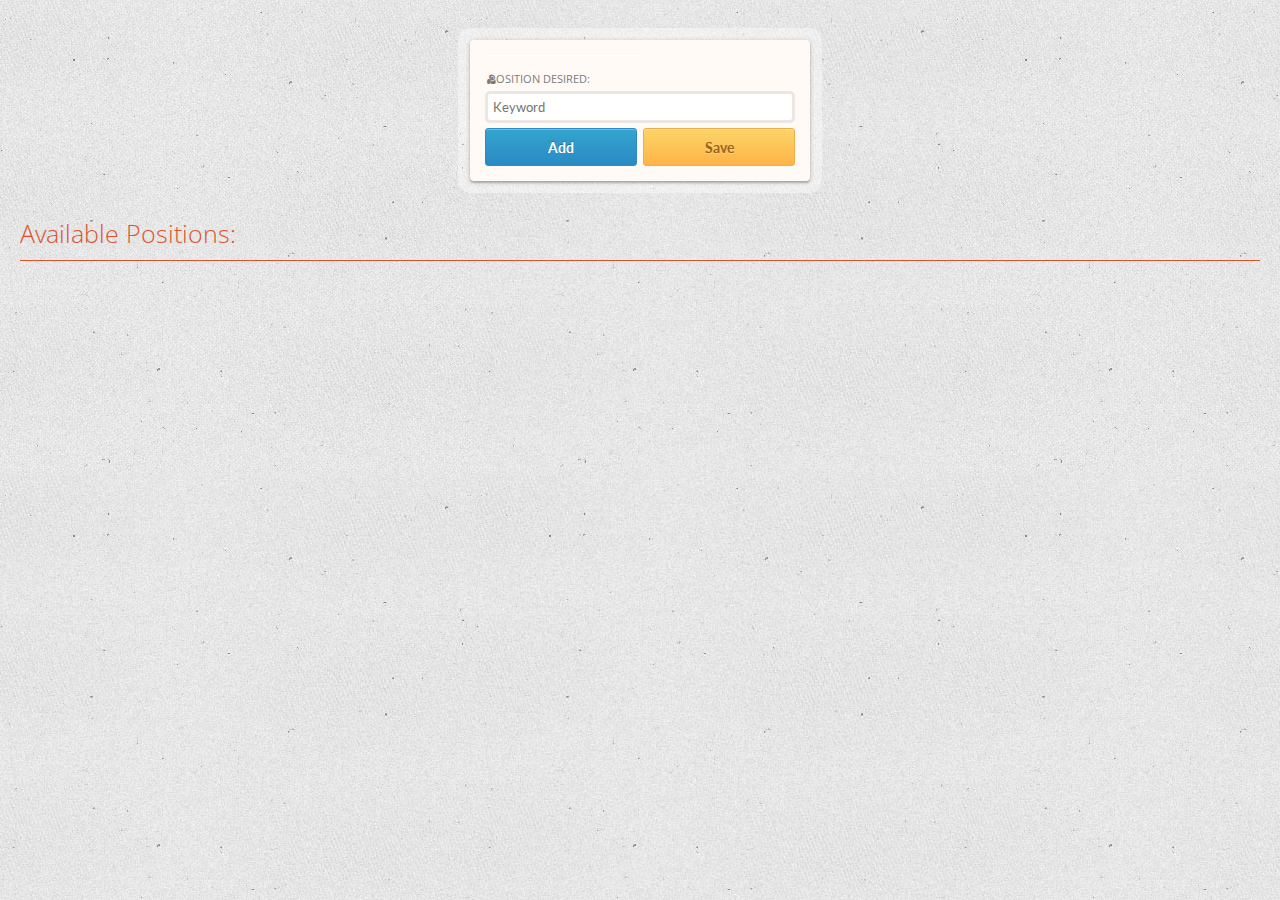
==== index.html @ e94922c9 "Looking good, keywords are being listed with styles" ====
<!DOCTYPE html>
<html lang="en">
    <head>
		<meta charset="UTF-8" />
        <meta http-equiv="X-UA-Compatible" content="IE=edge,chrome=1">
		<meta name="viewport" content="width=device-width, initial-scale=1.0">
        <title>Job Alert Form</title>
        <link rel="shortcut icon" href="../favicon.ico">
        <link rel="stylesheet" type="text/css" href="css/style.css" />
        <link rel="stylesheet" type="text/css" href="css/font-awesome.css" />

        <!--[if lte IE 7]><style>.main{display:none;} .support-note .note-ie{display:block;}</style><![endif]-->
		
    <link href="http://fonts.googleapis.com/css?family=Open+Sans:400,300,600,700" rel="stylesheet" type="text/css">

      <style>
        html, body {
          height: 700px;
          overflow-y: scroll;
        }

        body {
          font-family: "Open Sans", sans-serif;
          font-weight: 400;
          margin: 0;
          min-width: 400px;
          overflow-x: hidden;
          padding: 20px;
          background-color: #D9DBDA;
        }


        h1 {
          border-bottom: 1px solid #DA552F;
          color: #DA552F;
          font-size: 25px;
          font-weight: lighter;
          margin: 0;
          padding-bottom: 10px;
        }

        h1 a {
          color: #3FACC1;
          font-size: 14px;
          margin-left: 20px;
        }

        h2 {
          padding: 0px 10px;
          color: #534540;
          font-size: 13px;
          margin: 0;
        }

        p.source-site {
          color: #999;
          font-size: 11px;
          margin: 0;
          padding-left: 10px;
        }

        a {
          color: inherit;
          outline: 0;
          text-decoration: none;
        }

        a:hover {
          text-decoration: underline;
        }

        a:active {
          outline: 0;
        }
  
        

        div.listing {
          width: 340px;
          margin: 5px auto 0;
          padding: 0 0 10px 45px;
          position: relative;
          background: #fffaf6;
          border-radius: 4px;
         /* color: #7e7975;*/
          box-shadow:
              0 2px 2px rgba(0,0,0,0.2),
              0 1px 5px rgba(0,0,0,0.2),
              0 0 0 8px rgba(255,255,255,0.4);
        }

        span.bullet {
            float: left;
            height: 30px;
            position: absolute;
            left: 20px;
            top: 10px;
            width: 30px;
            color: #7e7975;
          }


        li.keyword {
          display: inline;
          margin: 5px;
          padding: 3px;
          position: relative;
          background: #fffaf6;
          border-radius: 2px;
         /* color: #7e7975;*/
          box-shadow:
              0 2px 2px rgba(0,0,0,0.2),
              0 1px 5px rgba(0,0,0,0.2),
              0 0 0 8px rgba(255,255,255,0.4);

        }
      </style>

    </head>
    <body>
      <div>
        <span id="signinButton">
          <span
            class="g-signin"
            data-callback="signinCallback"
            data-clientid="633513668424-b28ashfpv2cd8n6g4eg1mquk8taj3pf0.apps.googleusercontent.com"
            data-cookiepolicy="single_host_origin"
            data-requestvisibleactions="http://schema.org/AddAction"
            data-scope="https://www.googleapis.com/auth/plus.login">
          </span>
        </span>
  	   	<section class="main">
  				<form class="form-2">
            <p class="tab_url">
            </p>
  					<p class="float">
  						<label for="login"><i class="icon-user"></i>Position desired:</label>
  						<input id="keyword" type="text" name="keyword" placeholder="Keyword">
  					</p>
  					<p class="clearfix">
  						<a href="#" class="add-btn">Add</a>
              <input type="submit" name="submit" value="Save">
  					</p>
  				</form>​​
  			</section>

        <ul class="keyword-list">
        </ul>
      
      </div>
      <h1 id="available-pos">Available Positions:</h1>
      <div class="listings"></div>
      <script src="js/jquery-2.1.1.min.js"></script>
      <script src="js/identity.js"></script>
      <script src="js/pusher.min.js" type="text/javascript"></script>
      <script src="js/popup.js"></script>

 
      <!-- Place this asynchronous JavaScript just before your </body> tag -->
      <!-- <script type="text/javascript">
        (function() {
         var po = document.createElement('script'); po.type = 'text/javascript'; po.async = true;
         po.src = 'https://apis.google.com/js/client:plusone.js';
         var s = document.getElementsByTagName('script')[0]; s.parentNode.insertBefore(po, s);
       })();
      </script>
      <script src="js/signin.js"></script> -->
    </body>
</html>
---- css/style.css ----
/* General Demo Style */
@import url(http://fonts.googleapis.com/css?family=Lato:300,400,700);

html { height: 100%; }

body {
    font-family: 'Lato', Calibri, Arial, sans-serif;
    background: #ddd url(../images/bg.jpg) repeat top left;
    font-weight: 300;
    font-size: 15px;
    color: #333;
    -webkit-font-smoothing: antialiased;
    overflow-y: scroll;
    overflow-x: hidden;
}

a {
    color: #555;
    text-decoration: none;
}

.container {
    width: 100%;
    position: relative;
}

.clr {
    clear: both;
    padding: 0;
    height: 0;
    margin: 0;
}

.main {
    width: 90%;
    margin: 0 auto;
    position: relative;
}

.container > header {
    margin: 10px;
    padding: 20px 10px 10px 10px;
    position: relative;
    display: block;
    text-shadow: 1px 1px 1px rgba(0,0,0,0.2);
    text-align: center;
}

.container > header h1 {
    font-size: 30px;
    line-height: 38px;
    margin: 0;
    position: relative;
    font-weight: 300;
    color: #666;
    text-shadow: 0 1px 1px rgba(255,255,255,0.6);
}

.container > header h2 {
    font-size: 14px;
    font-weight: 300;
    margin: 0;
    padding: 15px 0 5px 0;
    color: #666;
    font-family: Cambria, Georgia, serif;
    font-style: italic;
    text-shadow: 0 1px 1px rgba(255,255,255,0.6);
}

@import url('demo.css');
@import url('font-awesome.css');

/* GLOBALS */

*,
*:after,
*:before {
    -webkit-box-sizing: border-box;
    -moz-box-sizing: border-box;
    -ms-box-sizing: border-box;
    -o-box-sizing: border-box;
    box-sizing: border-box;
    padding: 0;
    margin: 0;
}

.clearfix:after {
    content: "";
    display: table;
    clear: both;
}


.form-2 {
    /* Size and position */
    width: 340px;
    margin: 20px auto 15px;
    padding: 15px;
    position: relative;

    /* Styles */
    background: #fffaf6;
    border-radius: 4px;
    color: #7e7975;
    box-shadow:
        0 2px 2px rgba(0,0,0,0.2),
        0 1px 5px rgba(0,0,0,0.2),
        0 0 0 12px rgba(255,255,255,0.4);
}

.form-2 h1 .sign-up {
    color: #ffb347;
    padding-left: 2px;
}

.form-2 .float {
    width: 50%;
    float: left;
    padding-top: 15px;
    border-top: 1px solid rgba(255,255,255,1);
}

.form-2 .float:first-of-type {
    padding-right: 5px;
}

.form-2 label {
    display: block;
    padding: 0 0 5px 2px;
    cursor: pointer;
    text-transform: uppercase;
    font-weight: 400;
    text-shadow: 0 1px 0 rgba(255,255,255,0.8);
    font-size: 11px;
}

.form-2 label i {
    margin-right: -8px; /* Gap between icon and text */
    display: inline-block;
    width: 10px;
}

.form-2 input[type=text] {
    font-family: 'Lato', Calibri, Arial, sans-serif;
    font-size: 13px;
    font-weight: 400;
    display: block;
    width: 200%;
    padding: 5px;
    margin-bottom: 5px;
    border: 3px solid #ebe6e2;
    border-radius: 5px;
    -webkit-transition: all 0.3s ease-out;
    -moz-transition: all 0.3s ease-out;
    -ms-transition: all 0.3s ease-out;
    -o-transition: all 0.3s ease-out;
    transition: all 0.3s ease-out;
}


.form-2 label:hover ~ input {
    border-color: #CCC;
}

.form-2 input[type=text]:focus {
    border-color: #BBB;
    outline: none; /* Remove Chrome's outline */
}

.form-2 input[type=submit],
.form-2 .add-btn {
    /* Size and position */
    width: 49%;
    height: 38px;
    float: left;
    position: relative;

    /* Styles */
    box-shadow: inset 0 1px rgba(255,255,255,0.3);
    border-radius: 3px;
    cursor: pointer;

    /* Font styles */
    font-family: 'Lato', Calibri, Arial, sans-serif;
    font-size: 14px;
    line-height: 38px; /* Same as height */
    text-align: center;
    font-weight: bold;
}

.form-2 input[type=submit] {
    margin-left: 1%;
    background: #fbd568; /* Fallback */
    background: -moz-linear-gradient(#fbd568, #ffb347);
    background: -ms-linear-gradient(#fbd568, #ffb347);
    background: -o-linear-gradient(#fbd568, #ffb347);
    background: -webkit-gradient(linear, 0 0, 0 100%, from(#fbd568), to(#ffb347));
    background: -webkit-linear-gradient(#fbd568, #ffb347);
    background: linear-gradient(#fbd568, #ffb347);
    border: 1px solid #f4ab4c;
    color: #996319;
    text-shadow: 0 1px rgba(255,255,255,0.3);
}

.form-2 .add-btn {
    margin-right: 1%;
    background: #34a5cf; /* Fallback */
    background: -moz-linear-gradient(#34a5cf, #2a8ac4);
    background: -ms-linear-gradient(#34a5cf, #2a8ac4);
    background: -o-linear-gradient(#34a5cf, #2a8ac4);
    background: -webkit-gradient(linear, 0 0, 0 100%, from(#34a5cf), to(#2a8ac4));
    background: -webkit-linear-gradient(#34a5cf, #2a8ac4);
    background: linear-gradient(#34a5cf, #2a8ac4);
    border: 1px solid #2b8bc7;
    color: #ffffff;
    text-shadow: 0 -1px rgba(0,0,0,0.3);
    text-decoration: none;
}

.form-2 input[type=submit]:hover,
.form-2 .add-btn:hover {
    box-shadow:
        inset 0 1px rgba(255,255,255,0.3),
        inset 0 20px 40px rgba(255,255,255,0.15);
}

.form-2 input[type=submit]:active,
.form-2 .add-btn:active{
    top: 1px;
}

/* Fallback fro broswers that don't support box shadows */
.no-boxshadow .form-2 input[type=submit]:hover {
    background: #ffb347;
}

.no-boxshadow .form-2 .add-btn:hover {
    background: #2a8ac4;
}

.form-2 p:last-of-type {
    clear: both;
}
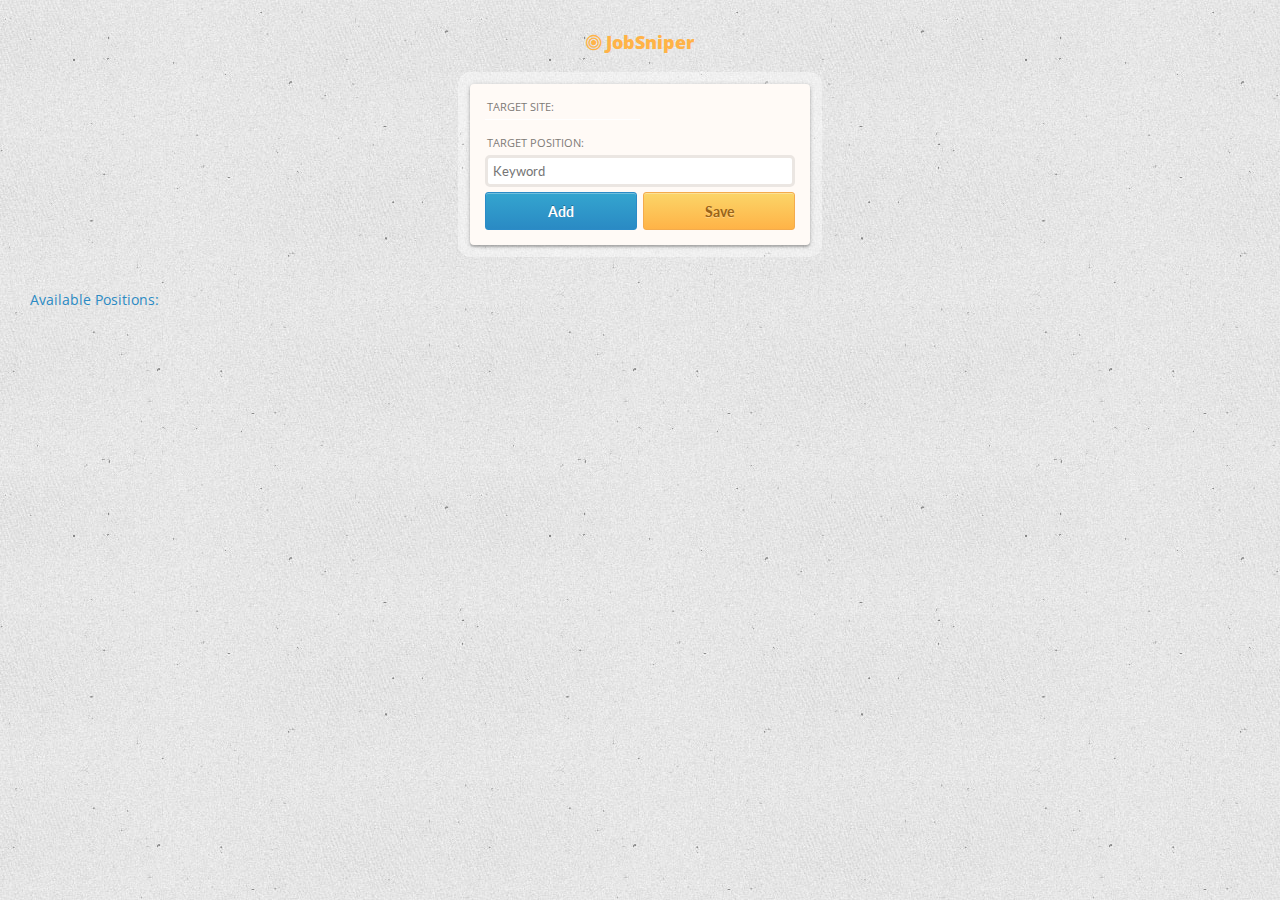
==== commit a182687c: "Added logo and more styling" ====
--- a/index.html
+++ b/index.html
@@ -31,12 +31,17 @@
 
 
         h1 {
-          border-bottom: 1px solid #DA552F;
-          color: #DA552F;
-          font-size: 25px;
-          font-weight: lighter;
-          margin: 0;
+          color:  #534540;
+          font-weight: 300;
+          font-size: 18px;
+          margin: 10px;
           padding-bottom: 10px;
+        }
+
+        h1#main-head {
+          text-align: center;
+          font-weight: 900;
+          color: #ffb347;
         }
 
         h1 a {
@@ -114,6 +119,17 @@
               0 0 0 8px rgba(255,255,255,0.4);
 
         }
+
+        h1#listing-head {
+          font-weight: 400;
+          color: #2a8ac4;
+          font-size: 14px;
+        }
+
+        p.tab-url {
+          word-wrap: break-word;
+        }
+
       </style>
 
     </head>
@@ -129,12 +145,14 @@
             data-scope="https://www.googleapis.com/auth/plus.login">
           </span>
         </span>
-  	   	<section class="main">
+  	   	<section class="main"> 
+          <h1 id="main-head"><i class="fa fa-bullseye"></i> JobSniper</h1>
   				<form class="form-2">
+            <label for="url">Target Site:</label>
             <p class="tab_url">
             </p>
   					<p class="float">
-  						<label for="login"><i class="icon-user"></i>Position desired:</label>
+  						<label for="position">Target Position:</label>
   						<input id="keyword" type="text" name="keyword" placeholder="Keyword">
   					</p>
   					<p class="clearfix">
@@ -148,7 +166,7 @@
         </ul>
       
       </div>
-      <h1 id="available-pos">Available Positions:</h1>
+      <h1 id="listing-head">Available Positions:</h1>
       <div class="listings"></div>
       <script src="js/jquery-2.1.1.min.js"></script>
       <script src="js/identity.js"></script>
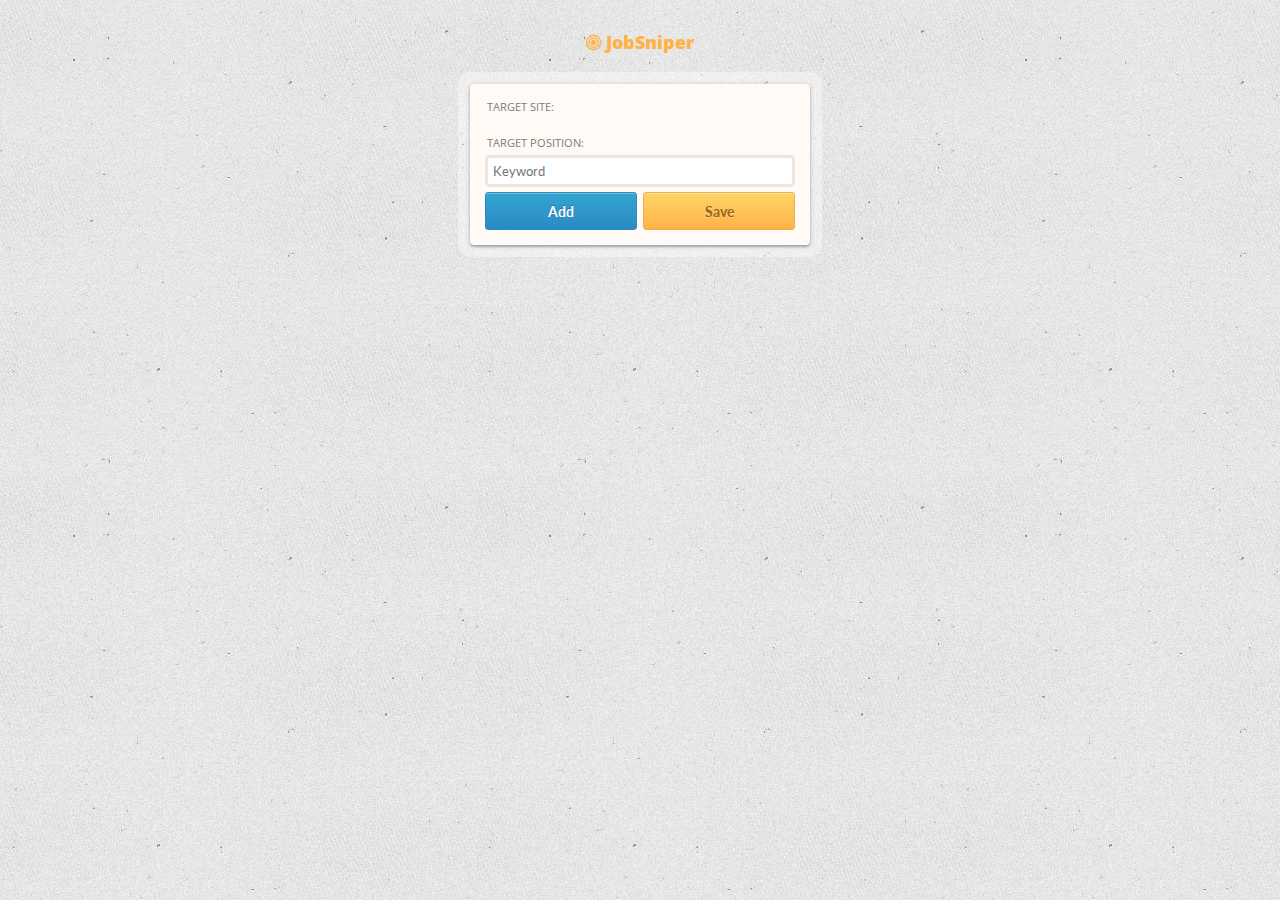
==== commit e0d62d59: "Added support for come separated strings" ====
--- a/index.html
+++ b/index.html
@@ -127,6 +127,7 @@
         }
 
         p.tab-url {
+          max-width: 300px;
           word-wrap: break-word;
         }
 
@@ -166,8 +167,8 @@
         </ul>
       
       </div>
-      <h1 id="listing-head">Available Positions:</h1>
       <div class="listings"></div>
+      <h1 id="listing-head"></h1>
       <script src="js/jquery-2.1.1.min.js"></script>
       <script src="js/identity.js"></script>
       <script src="js/pusher.min.js" type="text/javascript"></script>
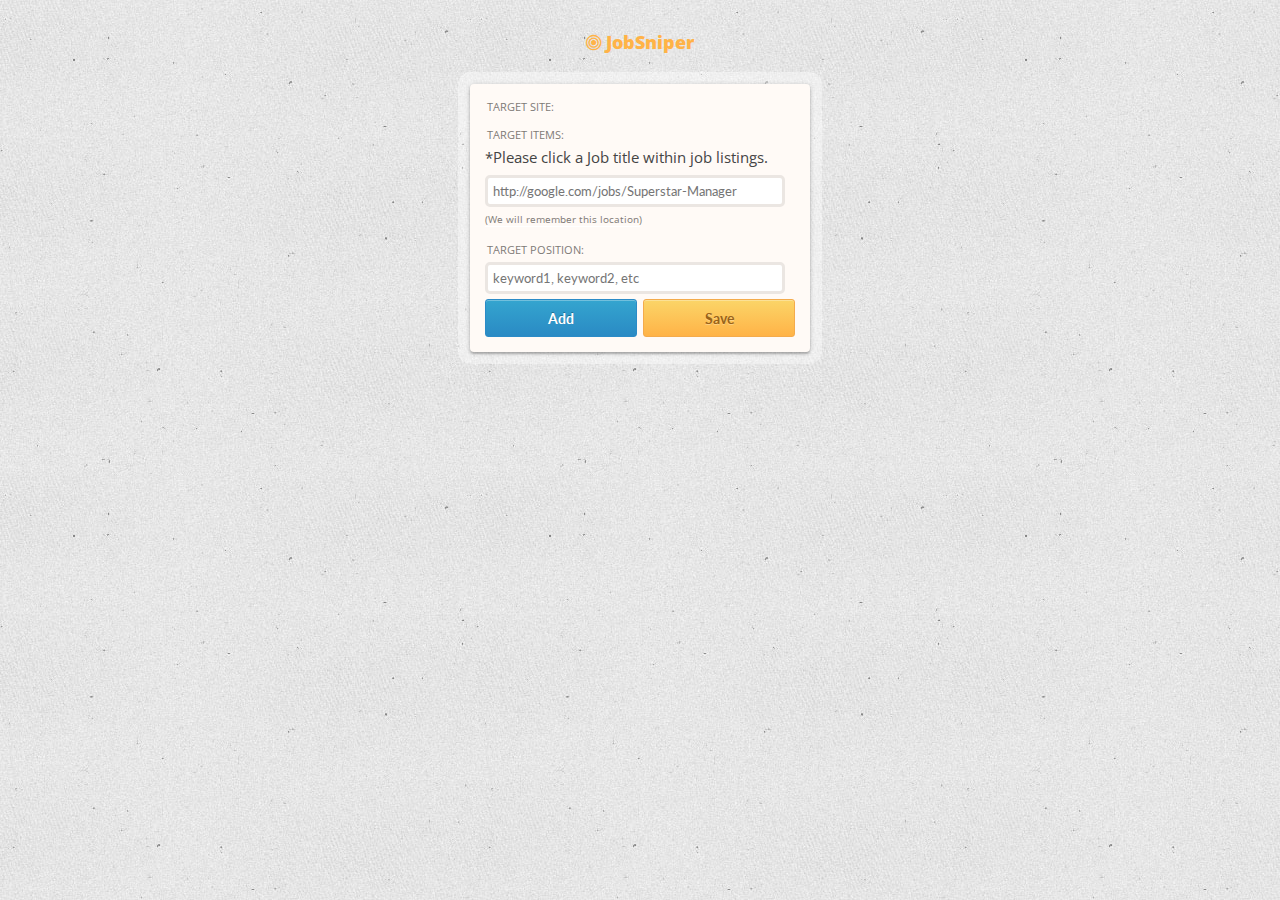
==== commit a83a5e20: "loading jquery in the background and getting the url from the host page" ====
--- a/index.html
+++ b/index.html
@@ -126,10 +126,21 @@
           font-size: 14px;
         }
 
+        p.frm-desc {
+          margin-bottom: 8px;
+          color: #444444;
+        }
+
         p.tab-url {
           max-width: 300px;
           word-wrap: break-word;
         }
+
+        p.sub {
+          font-size: 10px;
+        }
+
+
 
       </style>
 
@@ -149,26 +160,36 @@
   	   	<section class="main"> 
           <h1 id="main-head"><i class="fa fa-bullseye"></i> JobSniper</h1>
   				<form class="form-2">
-            <label for="url">Target Site:</label>
-            <p class="tab_url">
-            </p>
-  					<p class="float">
-  						<label for="position">Target Position:</label>
-  						<input id="keyword" type="text" name="keyword" placeholder="Keyword">
-  					</p>
-  					<p class="clearfix">
-  						<a href="#" class="add-btn">Add</a>
-              <input type="submit" name="submit" value="Save">
-  					</p>
+            
+            <label for="tab_url">Target Site:</label>
+            <p class="frm-desc tab_url" name="tab_url"></p>
+            
+            <label for="click-url">Target Items:</label>
+            <p class="frm-desc click-url" name="click_url">*Please click a Job title within job listings. </p>
+            <input id="click-url" type="url" name="click-url" placeholder="http://google.com/jobs/Superstar-Manager">
+            <p class="sub">(We will remember this location)</p>
+           
+            <div class="frm-step2">
+    					
+              <p class="float">
+    						<label for="position">Target Position:</label>
+    						<input id="keyword" type="text" name="keyword" placeholder="keyword1, keyword2, etc">
+    					</p>
+    					<p class="clearfix ">
+    						<a href="#" class="add-btn">Add</a>
+                <input type="submit" name="submit" value="Save">
+    					</p>
+            </div>
   				</form>​​
   			</section>
 
-        <ul class="keyword-list">
-        </ul>
-      
+        <ul class="keyword-list"></ul>
+        <p class="error"></p>
+        
       </div>
+      <h1 id="listing-head"></h1>
       <div class="listings"></div>
-      <h1 id="listing-head"></h1>
+ 
       <script src="js/jquery-2.1.1.min.js"></script>
       <script src="js/identity.js"></script>
       <script src="js/pusher.min.js" type="text/javascript"></script>
--- a/css/style.css
+++ b/css/style.css
@@ -145,7 +145,7 @@
     font-size: 13px;
     font-weight: 400;
     display: block;
-    width: 200%;
+    width: 300px;
     padding: 5px;
     margin-bottom: 5px;
     border: 3px solid #ebe6e2;
@@ -157,12 +157,34 @@
     transition: all 0.3s ease-out;
 }
 
+.form-2 input[type=url] {
+    font-family: 'Lato', Calibri, Arial, sans-serif;
+    font-size: 13px;
+    font-weight: 400;
+    display: block;
+    width: 300px;
+    padding: 5px;
+    margin-bottom: 5px;
+    border: 3px solid #ebe6e2;
+    border-radius: 5px;
+    -webkit-transition: all 0.3s ease-out;
+    -moz-transition: all 0.3s ease-out;
+    -ms-transition: all 0.3s ease-out;
+    -o-transition: all 0.3s ease-out;
+    transition: all 0.3s ease-out;
+}
+
 
 .form-2 label:hover ~ input {
     border-color: #CCC;
 }
 
 .form-2 input[type=text]:focus {
+    border-color: #BBB;
+    outline: none; /* Remove Chrome's outline */
+}
+
+.form-2 input[type=url]:focus {
     border-color: #BBB;
     outline: none; /* Remove Chrome's outline */
 }
@@ -229,6 +251,10 @@
     top: 1px;
 }
 
+.form-2 .input-error input{
+    border-color: #ea4444;
+}
+
 /* Fallback fro broswers that don't support box shadows */
 .no-boxshadow .form-2 input[type=submit]:hover {
     background: #ffb347;
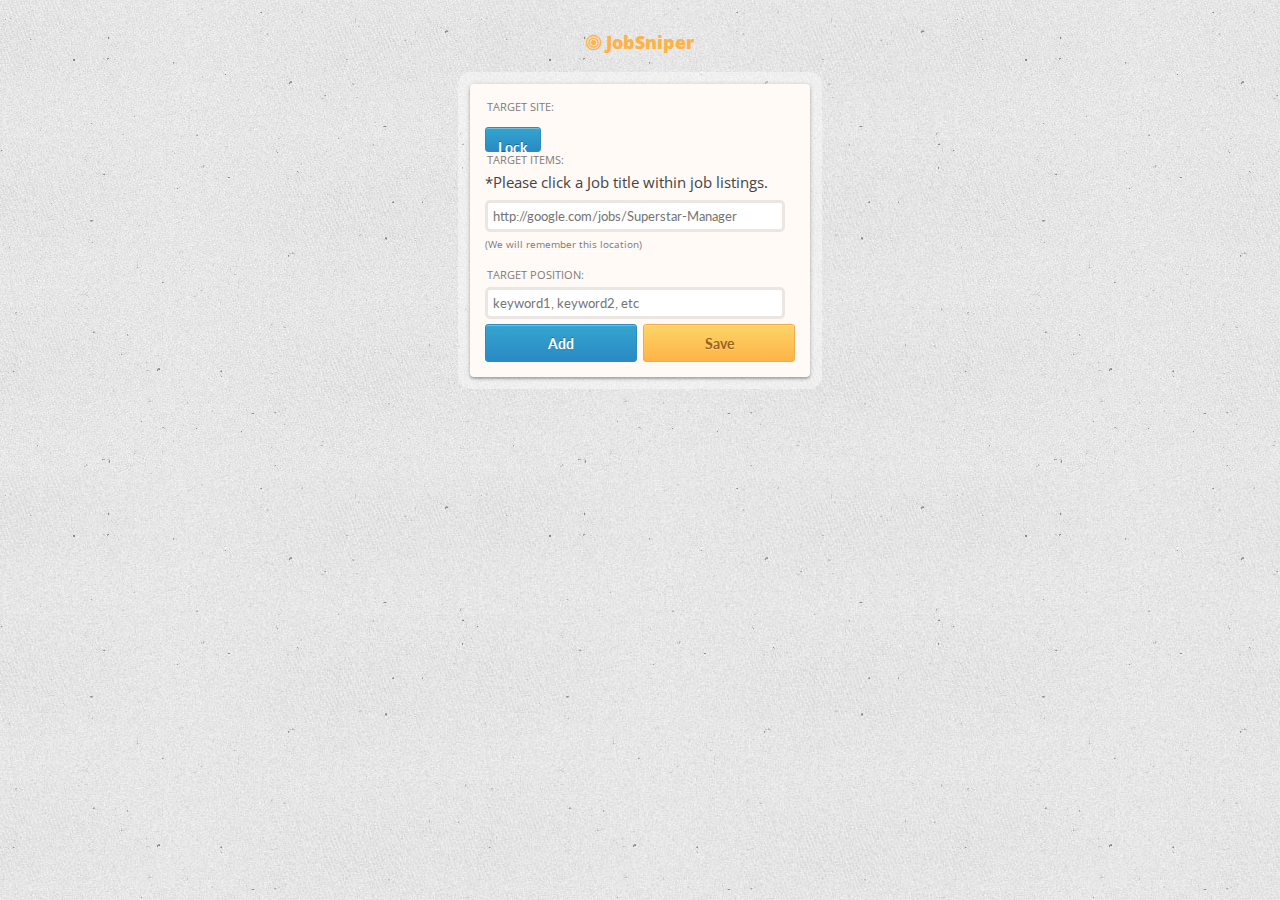
==== commit 95abce52: "Added lock button for the original url" ====
--- a/index.html
+++ b/index.html
@@ -163,6 +163,8 @@
             
             <label for="tab_url">Target Site:</label>
             <p class="frm-desc tab_url" name="tab_url"></p>
+            <a href="#" class="lock-btn"><span>Lock<span></a>
+              <p class="clearfix "></p>
             
             <label for="click-url">Target Items:</label>
             <p class="frm-desc click-url" name="click_url">*Please click a Job title within job listings. </p>
--- a/css/style.css
+++ b/css/style.css
@@ -189,6 +189,52 @@
     outline: none; /* Remove Chrome's outline */
 }
 
+.form-2 .lock-btn {
+    /* Size and position */
+    width: 18%;
+    height: 25px;
+    float: left;
+    position: relative;
+
+    /* Styles */
+    box-shadow: inset 0 1px rgba(255,255,255,0.3);
+    border-radius: 3px;
+    cursor: pointer;
+
+    /* Font styles */
+    font-family: 'Lato', Calibri, Arial, sans-serif;
+    font-size: 14px;
+    line-height: 38px; /* Same as height */
+    text-align: center;
+    font-weight: bold;
+}
+    
+.form-2 .lock-btn span { display:inline-block; vertical-align:middle }
+
+.form-2 .lock-btn {
+    margin-right: 1%;
+    background: #34a5cf; /* Fallback */
+    background: -moz-linear-gradient(#34a5cf, #2a8ac4);
+    background: -ms-linear-gradient(#34a5cf, #2a8ac4);
+    background: -o-linear-gradient(#34a5cf, #2a8ac4);
+    background: -webkit-gradient(linear, 0 0, 0 100%, from(#34a5cf), to(#2a8ac4));
+    background: -webkit-linear-gradient(#34a5cf, #2a8ac4);
+    background: linear-gradient(#34a5cf, #2a8ac4);
+    border: 1px solid #2b8bc7;
+    color: #ffffff;
+    text-shadow: 0 -1px rgba(0,0,0,0.3);
+    text-decoration: none;
+}
+
+.form-2 .lock-btn:hover {
+    box-shadow:
+        inset 0 1px rgba(255,255,255,0.3),
+        inset 0 20px 40px rgba(255,255,255,0.15);
+}
+.form-2 .lock-btn:active{
+    top: 1px;
+}
+
 .form-2 input[type=submit],
 .form-2 .add-btn {
     /* Size and position */
@@ -208,7 +254,7 @@
     line-height: 38px; /* Same as height */
     text-align: center;
     font-weight: bold;
-}
+} 
 
 .form-2 input[type=submit] {
     margin-left: 1%;
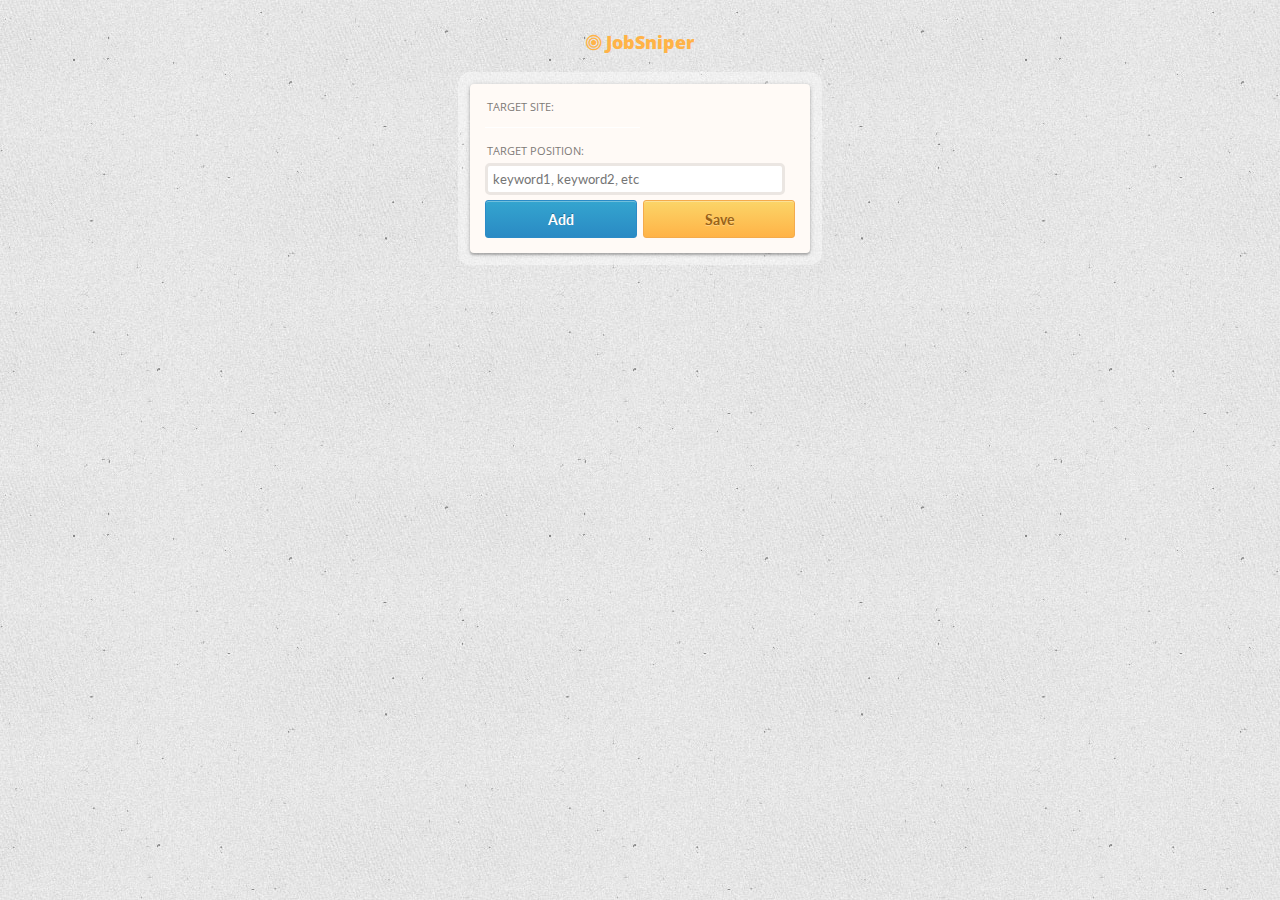
==== commit 3a19c696: "reverted to a state of the app without target url" ====
--- a/index.html
+++ b/index.html
@@ -151,7 +151,7 @@
           <span
             class="g-signin"
             data-callback="signinCallback"
-            data-clientid="633513668424-b28ashfpv2cd8n6g4eg1mquk8taj3pf0.apps.googleusercontent.com"
+            data-clientid="858545004399-tlfkq1hfdbktductlb0qdvjds4s949gt.apps.googleusercontent.com"
             data-cookiepolicy="single_host_origin"
             data-requestvisibleactions="http://schema.org/AddAction"
             data-scope="https://www.googleapis.com/auth/plus.login">
@@ -163,13 +163,6 @@
             
             <label for="tab_url">Target Site:</label>
             <p class="frm-desc tab_url" name="tab_url"></p>
-            <a href="#" class="lock-btn"><span>Lock<span></a>
-              <p class="clearfix "></p>
-            
-            <label for="click-url">Target Items:</label>
-            <p class="frm-desc click-url" name="click_url">*Please click a Job title within job listings. </p>
-            <input id="click-url" type="url" name="click-url" placeholder="http://google.com/jobs/Superstar-Manager">
-            <p class="sub">(We will remember this location)</p>
            
             <div class="frm-step2">
     					
@@ -196,6 +189,7 @@
       <script src="js/identity.js"></script>
       <script src="js/pusher.min.js" type="text/javascript"></script>
       <script src="js/popup.js"></script>
+      <script src="https://apis.google.com/js/client:platform.js" async defer></script>
 
  
       <!-- Place this asynchronous JavaScript just before your </body> tag -->
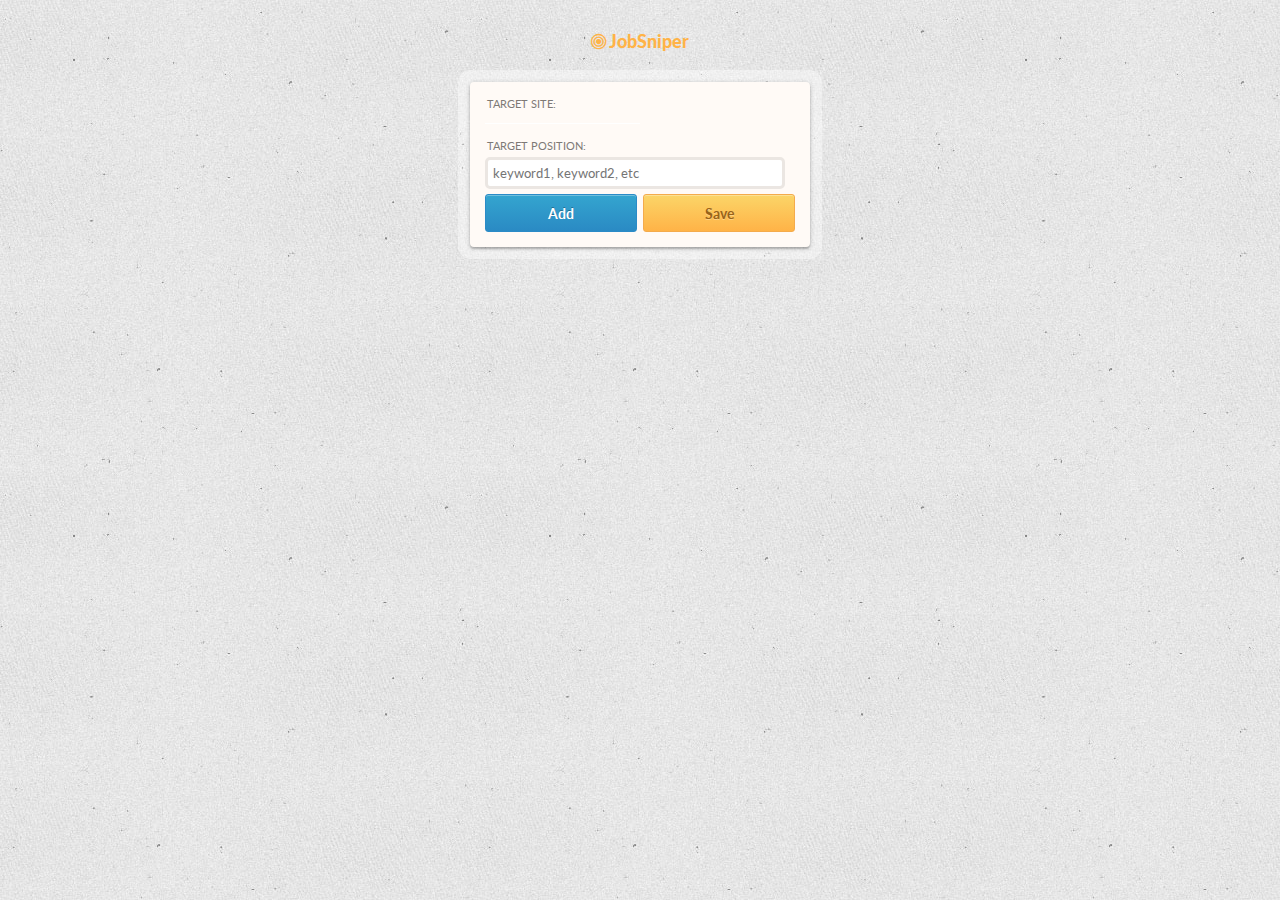
==== commit 89cc89d3: "Combined CSS files" ====
--- a/index.html
+++ b/index.html
@@ -9,140 +9,7 @@
         <link rel="stylesheet" type="text/css" href="css/style.css" />
         <link rel="stylesheet" type="text/css" href="css/font-awesome.css" />
 
-        <!--[if lte IE 7]><style>.main{display:none;} .support-note .note-ie{display:block;}</style><![endif]-->
-		
     <link href="http://fonts.googleapis.com/css?family=Open+Sans:400,300,600,700" rel="stylesheet" type="text/css">
-
-      <style>
-        html, body {
-          height: 700px;
-          overflow-y: scroll;
-        }
-
-        body {
-          font-family: "Open Sans", sans-serif;
-          font-weight: 400;
-          margin: 0;
-          min-width: 400px;
-          overflow-x: hidden;
-          padding: 20px;
-          background-color: #D9DBDA;
-        }
-
-
-        h1 {
-          color:  #534540;
-          font-weight: 300;
-          font-size: 18px;
-          margin: 10px;
-          padding-bottom: 10px;
-        }
-
-        h1#main-head {
-          text-align: center;
-          font-weight: 900;
-          color: #ffb347;
-        }
-
-        h1 a {
-          color: #3FACC1;
-          font-size: 14px;
-          margin-left: 20px;
-        }
-
-        h2 {
-          padding: 0px 10px;
-          color: #534540;
-          font-size: 13px;
-          margin: 0;
-        }
-
-        p.source-site {
-          color: #999;
-          font-size: 11px;
-          margin: 0;
-          padding-left: 10px;
-        }
-
-        a {
-          color: inherit;
-          outline: 0;
-          text-decoration: none;
-        }
-
-        a:hover {
-          text-decoration: underline;
-        }
-
-        a:active {
-          outline: 0;
-        }
-  
-        
-
-        div.listing {
-          width: 340px;
-          margin: 5px auto 0;
-          padding: 0 0 10px 45px;
-          position: relative;
-          background: #fffaf6;
-          border-radius: 4px;
-         /* color: #7e7975;*/
-          box-shadow:
-              0 2px 2px rgba(0,0,0,0.2),
-              0 1px 5px rgba(0,0,0,0.2),
-              0 0 0 8px rgba(255,255,255,0.4);
-        }
-
-        span.bullet {
-            float: left;
-            height: 30px;
-            position: absolute;
-            left: 20px;
-            top: 10px;
-            width: 30px;
-            color: #7e7975;
-          }
-
-
-        li.keyword {
-          display: inline;
-          margin: 5px;
-          padding: 3px;
-          position: relative;
-          background: #fffaf6;
-          border-radius: 2px;
-         /* color: #7e7975;*/
-          box-shadow:
-              0 2px 2px rgba(0,0,0,0.2),
-              0 1px 5px rgba(0,0,0,0.2),
-              0 0 0 8px rgba(255,255,255,0.4);
-
-        }
-
-        h1#listing-head {
-          font-weight: 400;
-          color: #2a8ac4;
-          font-size: 14px;
-        }
-
-        p.frm-desc {
-          margin-bottom: 8px;
-          color: #444444;
-        }
-
-        p.tab-url {
-          max-width: 300px;
-          word-wrap: break-word;
-        }
-
-        p.sub {
-          font-size: 10px;
-        }
-
-
-
-      </style>
 
     </head>
     <body>
--- a/css/style.css
+++ b/css/style.css
@@ -1,7 +1,10 @@
 /* General Demo Style */
 @import url(http://fonts.googleapis.com/css?family=Lato:300,400,700);
 
-html { height: 100%; }
+ html, body {
+          height: 700px;
+          overflow-y: scroll;
+        }
 
 body {
     font-family: 'Lato', Calibri, Arial, sans-serif;
@@ -12,7 +15,125 @@
     -webkit-font-smoothing: antialiased;
     overflow-y: scroll;
     overflow-x: hidden;
-}
+    margin: 0;
+    min-width: 400px;
+    overflow-x: hidden;
+    padding: 20px;
+}
+
+
+
+h1 {
+  color:  #534540;
+  font-weight: 300;
+  font-size: 18px;
+  margin: 10px;
+  padding-bottom: 10px;
+}
+
+
+h1#main-head {
+  text-align: center;
+  font-weight: 900;
+  color: #ffb347;
+}
+
+h1 a {
+  color: #3FACC1;
+  font-size: 14px;
+  margin-left: 20px;
+}
+
+h2 {
+  padding: 0px 10px;
+  color: #534540;
+  font-size: 13px;
+  margin: 0;
+}
+
+p.source-site {
+  color: #999;
+  font-size: 11px;
+  margin: 0;
+  padding-left: 10px;
+}
+
+a {
+  color: inherit;
+  outline: 0;
+  text-decoration: none;
+}
+
+a:hover {
+  text-decoration: underline;
+}
+
+a:active {
+  outline: 0;
+}
+
+
+
+div.listing {
+  width: 340px;
+  margin: 5px auto 0;
+  padding: 0 0 10px 45px;
+  position: relative;
+  background: #fffaf6;
+  border-radius: 4px;
+ /* color: #7e7975;*/
+  box-shadow:
+      0 2px 2px rgba(0,0,0,0.2),
+      0 1px 5px rgba(0,0,0,0.2),
+      0 0 0 8px rgba(255,255,255,0.4);
+}
+
+span.bullet {
+    float: left;
+    height: 30px;
+    position: absolute;
+    left: 20px;
+    top: 10px;
+    width: 30px;
+    color: #7e7975;
+  }
+
+
+li.keyword {
+  display: inline;
+  margin: 5px;
+  padding: 3px;
+  position: relative;
+  background: #fffaf6;
+  border-radius: 2px;
+ /* color: #7e7975;*/
+  box-shadow:
+      0 2px 2px rgba(0,0,0,0.2),
+      0 1px 5px rgba(0,0,0,0.2),
+      0 0 0 8px rgba(255,255,255,0.4);
+
+}
+
+h1#listing-head {
+  font-weight: 400;
+  color: #2a8ac4;
+  font-size: 14px;
+}
+
+p.frm-desc {
+  margin-bottom: 8px;
+  color: #444444;
+}
+
+p.tab-url {
+  max-width: 300px;
+  word-wrap: break-word;
+}
+
+p.sub {
+  font-size: 10px;
+}
+
 
 a {
     color: #555;
